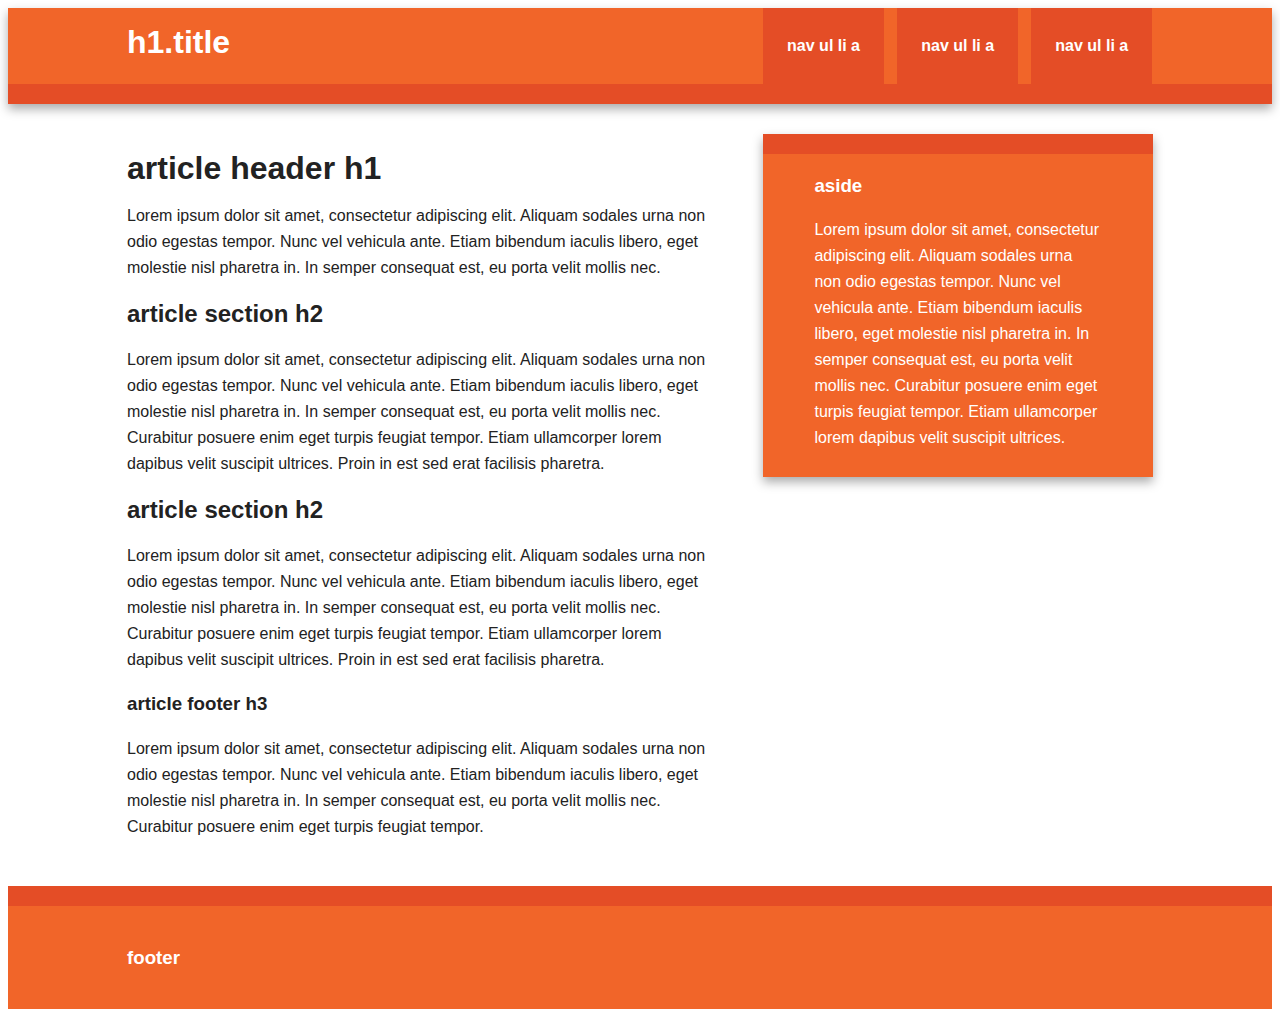
==== Template/index.html @ 744dcf79 "Add Boilerplate" ====
<!DOCTYPE html>
<html class="no-js">
    <head>
        <meta charset="utf-8">
        <meta http-equiv="X-UA-Compatible" content="IE=edge,chrome=1">
        <title>Fluid, yet another LESS Framework</title>
        <meta name="description" content="Fluid, yet another LESS Framework">
        <meta name="viewport" content="width=device-width">

        <link rel="stylesheet" href="../css/index.css">
        <link rel="stylesheet" href="assets/css/main.css">

        <script src="assets/js/vendor/modernizr-2.6.2-respond-1.1.0.min.js"></script>
    </head>
    <body>

        <div class="header-container">
            <header class="wrapper clearfix">
                <h1 class="title">h1.title</h1>
                <nav>
                    <ul>
                        <li><a href="#">nav ul li a</a></li>
                        <li><a href="#">nav ul li a</a></li>
                        <li><a href="#">nav ul li a</a></li>
                    </ul>
                </nav>
            </header>
        </div>

        <div class="main-container">
            <div class="main wrapper clearfix">

                <article>
                    <header>
                        <h1>article header h1</h1>
                        <p>Lorem ipsum dolor sit amet, consectetur adipiscing elit. Aliquam sodales urna non odio egestas tempor. Nunc vel vehicula ante. Etiam bibendum iaculis libero, eget molestie nisl pharetra in. In semper consequat est, eu porta velit mollis nec.</p>
                    </header>
                    <section>
                        <h2>article section h2</h2>
                        <p>Lorem ipsum dolor sit amet, consectetur adipiscing elit. Aliquam sodales urna non odio egestas tempor. Nunc vel vehicula ante. Etiam bibendum iaculis libero, eget molestie nisl pharetra in. In semper consequat est, eu porta velit mollis nec. Curabitur posuere enim eget turpis feugiat tempor. Etiam ullamcorper lorem dapibus velit suscipit ultrices. Proin in est sed erat facilisis pharetra.</p>
                    </section>
                    <section>
                        <h2>article section h2</h2>
                        <p>Lorem ipsum dolor sit amet, consectetur adipiscing elit. Aliquam sodales urna non odio egestas tempor. Nunc vel vehicula ante. Etiam bibendum iaculis libero, eget molestie nisl pharetra in. In semper consequat est, eu porta velit mollis nec. Curabitur posuere enim eget turpis feugiat tempor. Etiam ullamcorper lorem dapibus velit suscipit ultrices. Proin in est sed erat facilisis pharetra.</p>
                    </section>
                    <footer>
                        <h3>article footer h3</h3>
                        <p>Lorem ipsum dolor sit amet, consectetur adipiscing elit. Aliquam sodales urna non odio egestas tempor. Nunc vel vehicula ante. Etiam bibendum iaculis libero, eget molestie nisl pharetra in. In semper consequat est, eu porta velit mollis nec. Curabitur posuere enim eget turpis feugiat tempor.</p>
                    </footer>
                </article>

                <aside>
                    <h3>aside</h3>
                    <p>Lorem ipsum dolor sit amet, consectetur adipiscing elit. Aliquam sodales urna non odio egestas tempor. Nunc vel vehicula ante. Etiam bibendum iaculis libero, eget molestie nisl pharetra in. In semper consequat est, eu porta velit mollis nec. Curabitur posuere enim eget turpis feugiat tempor. Etiam ullamcorper lorem dapibus velit suscipit ultrices.</p>
                </aside>

            </div> <!-- #main -->
        </div> <!-- #main-container -->

        <div class="footer-container">
            <footer class="wrapper">
                <h3>footer</h3>
            </footer>
        </div>

        <script src="//ajax.googleapis.com/ajax/libs/jquery/1.9.1/jquery.min.js"></script>
        <script>window.jQuery || document.write('<script src="assets/js/vendor/jquery-1.9.1.min.js"><\/script>')</script>

        <script src="assets/js/main.js"></script>
    </body>
</html>
---- Template/assets/css/main.css ----
/* ==========================================================================
   HTML5 Boilerplate styles - h5bp.com (generated via initializr.com)
   ========================================================================== */

html,
button,
input,
select,
textarea {
    color: #222;
}

body {
    font-size: 1em;
    line-height: 1.4;
}

::-moz-selection {
    background: #b3d4fc;
    text-shadow: none;
}

::selection {
    background: #b3d4fc;
    text-shadow: none;
}

hr {
    display: block;
    height: 1px;
    border: 0;
    border-top: 1px solid #ccc;
    margin: 1em 0;
    padding: 0;
}

img {
    vertical-align: middle;
}

fieldset {
    border: 0;
    margin: 0;
    padding: 0;
}

textarea {
    resize: vertical;
}

.chromeframe {
    margin: 0.2em 0;
    background: #ccc;
    color: #000;
    padding: 0.2em 0;
}


/* ===== Initializr Styles ==================================================
   Author: Jonathan Verrecchia - verekia.com/initializr/responsive-template
   ========================================================================== */

body {
    font: 16px/26px Helvetica, Helvetica Neue, Arial;
}

.wrapper {
    width: 90%;
    margin: 0 5%;
}

/* ===================
    ALL: Orange Theme
   =================== */

.header-container {
    border-bottom: 20px solid #e44d26;
}

.footer-container,
.main aside {
    border-top: 20px solid #e44d26;
}

.header-container,
.footer-container,
.main aside {
    background: #f16529;
}

.title {
    color: white;
}

/* ==============
    MOBILE: Menu
   ============== */

nav ul {
    margin: 0;
    padding: 0;
}

nav a {
    display: block;
    margin-bottom: 10px;
    padding: 15px 0;

    text-align: center;
    text-decoration: none;
    font-weight: bold;

    color: white;
    background: #e44d26;
}

nav a:hover,
nav a:visited {
    color: white;
}

nav a:hover {
    text-decoration: underline;
}

/* ==============
    MOBILE: Main
   ============== */

.main {
    padding: 30px 0;
}

.main article h1 {
    font-size: 2em;
}

.main aside {
    color: white;
    padding: 0px 5% 10px;
}

.footer-container footer {
    color: white;
    padding: 20px 0;
}

/* ===============
    ALL: IE Fixes
   =============== */

.ie7 .title {
    padding-top: 20px;
}

/* ==========================================================================
   Author's custom styles
   ========================================================================== */















/* ==========================================================================
   Media Queries
   ========================================================================== */

@media only screen and (min-width: 480px) {

/* ====================
    INTERMEDIATE: Menu
   ==================== */

    nav a {
        float: left;
        width: 27%;
        margin: 0 1.7%;
        padding: 25px 2%;
        margin-bottom: 0;
    }

    nav li:first-child a {
        margin-left: 0;
    }

    nav li:last-child a {
        margin-right: 0;
    }

/* ========================
    INTERMEDIATE: IE Fixes
   ======================== */

    nav ul li {
        display: inline;
    }

    .oldie nav a {
        margin: 0 0.7%;
    }
}

@media only screen and (min-width: 768px) {

/* ====================
    WIDE: CSS3 Effects
   ==================== */

    .header-container,
    .main aside {
        -webkit-box-shadow: 0 5px 10px #aaa;
           -moz-box-shadow: 0 5px 10px #aaa;
                box-shadow: 0 5px 10px #aaa;
    }

/* ============
    WIDE: Menu
   ============ */

    .title {
        float: left;
    }

    nav {
        float: right;
        width: 38%;
    }

/* ============
    WIDE: Main
   ============ */

    .main article {
        float: left;
        width: 57%;
    }

    .main aside {
        float: right;
        width: 28%;
    }
}

@media only screen and (min-width: 1140px) {

/* ===============
    Maximal Width
   =============== */

    .wrapper {
        width: 1026px; /* 1140px - 10% for margins */
        margin: 0 auto;
    }
}

/* ==========================================================================
   Helper classes
   ========================================================================== */

.ir {
    background-color: transparent;
    border: 0;
    overflow: hidden;
    *text-indent: -9999px;
}

.ir:before {
    content: "";
    display: block;
    width: 0;
    height: 150%;
}

.hidden {
    display: none !important;
    visibility: hidden;
}

.visuallyhidden {
    border: 0;
    clip: rect(0 0 0 0);
    height: 1px;
    margin: -1px;
    overflow: hidden;
    padding: 0;
    position: absolute;
    width: 1px;
}

.visuallyhidden.focusable:active,
.visuallyhidden.focusable:focus {
    clip: auto;
    height: auto;
    margin: 0;
    overflow: visible;
    position: static;
    width: auto;
}

.invisible {
    visibility: hidden;
}

.clearfix:before,
.clearfix:after {
    content: " ";
    display: table;
}

.clearfix:after {
    clear: both;
}

.clearfix {
    *zoom: 1;
}

/* ==========================================================================
   Print styles
   ========================================================================== */

@media print {
    * {
        background: transparent !important;
        color: #000 !important; /* Black prints faster: h5bp.com/s */
        box-shadow: none !important;
        text-shadow: none !important;
    }

    a,
    a:visited {
        text-decoration: underline;
    }

    a[href]:after {
        content: " (" attr(href) ")";
    }

    abbr[title]:after {
        content: " (" attr(title) ")";
    }

    /*
     * Don't show links for images, or javascript/internal links
     */

    .ir a:after,
    a[href^="javascript:"]:after,
    a[href^="#"]:after {
        content: "";
    }

    pre,
    blockquote {
        border: 1px solid #999;
        page-break-inside: avoid;
    }

    thead {
        display: table-header-group; /* h5bp.com/t */
    }

    tr,
    img {
        page-break-inside: avoid;
    }

    img {
        max-width: 100% !important;
    }

    @page {
        margin: 0.5cm;
    }

    p,
    h2,
    h3 {
        orphans: 3;
        widows: 3;
    }

    h2,
    h3 {
        page-break-after: avoid;
    }
}
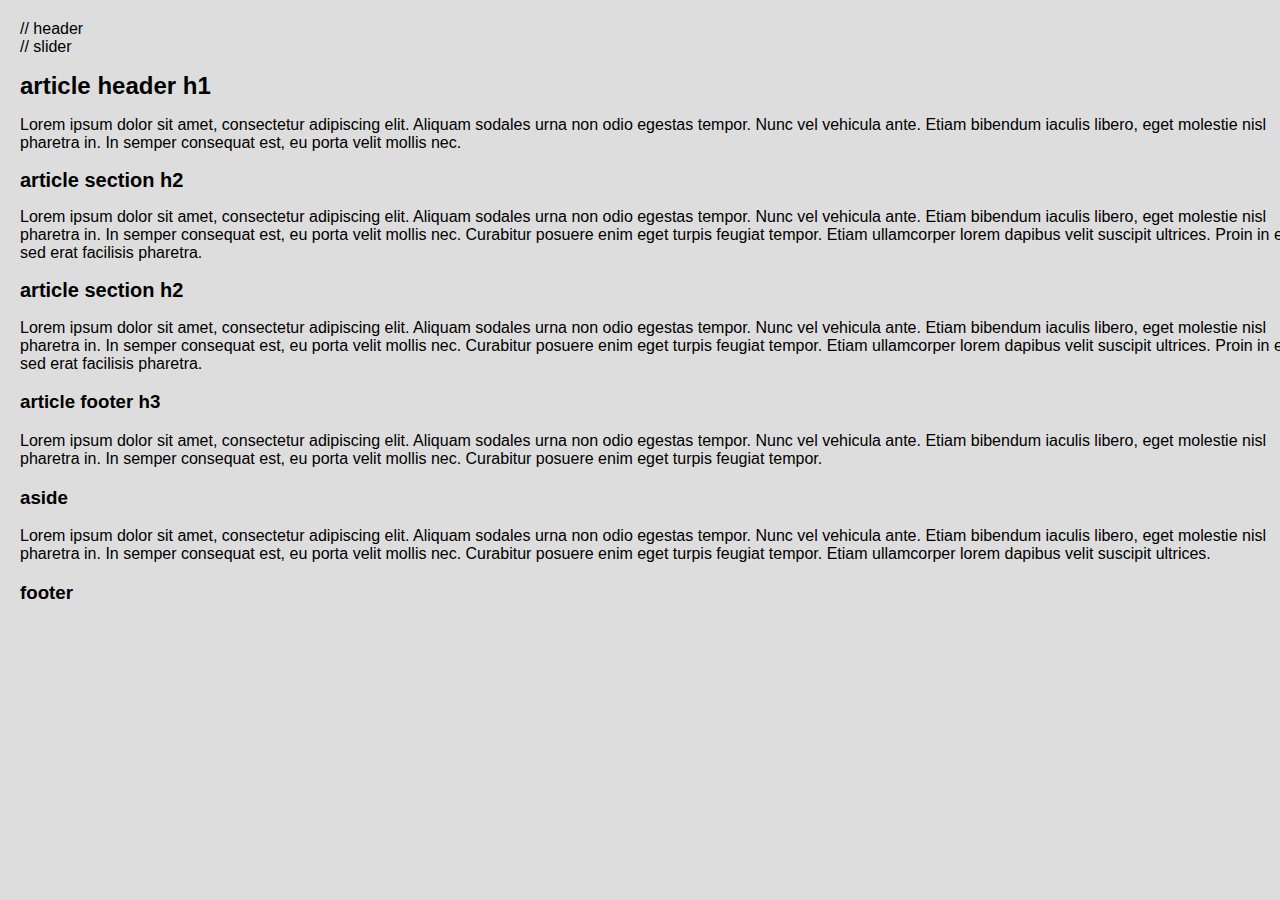
==== commit 349ba364: "Update Handlebars" ====
--- a/Template/index.html
+++ b/Template/index.html
@@ -7,24 +7,19 @@
         <meta name="description" content="Fluid, yet another LESS Framework">
         <meta name="viewport" content="width=device-width">
 
-        <link rel="stylesheet" href="../css/index.css">
+        <link rel="stylesheet" href="../index.css">
         <link rel="stylesheet" href="assets/css/main.css">
 
         <script src="assets/js/vendor/modernizr-2.6.2-respond-1.1.0.min.js"></script>
     </head>
     <body>
 
-        <div class="header-container">
-            <header class="wrapper clearfix">
-                <h1 class="title">h1.title</h1>
-                <nav>
-                    <ul>
-                        <li><a href="#">nav ul li a</a></li>
-                        <li><a href="#">nav ul li a</a></li>
-                        <li><a href="#">nav ul li a</a></li>
-                    </ul>
-                </nav>
-            </header>
+        <div class="wrapper" id="handle-header">
+            // header
+        </div>
+
+        <div class="wrapper" id="handle-slider">
+            // slider
         </div>
 
         <div class="main-container">
@@ -63,9 +58,8 @@
             </footer>
         </div>
 
-        <script src="//ajax.googleapis.com/ajax/libs/jquery/1.9.1/jquery.min.js"></script>
-        <script>window.jQuery || document.write('<script src="assets/js/vendor/jquery-1.9.1.min.js"><\/script>')</script>
-
+        <script src="assets/js/vendor/jquery-1.9.1.min.js"></script>
+        <script src="assets/js/vendor/handlebars.js"></script>
         <script src="assets/js/main.js"></script>
     </body>
 </html>
--- a/index.css
+++ b/index.css
@@ -0,0 +1,735 @@
+/* ---- reset ---- */
+body {
+  width: 100%;
+  *zoom: 1;
+}
+body:before,
+body:after {
+  content: "";
+  display: table;
+}
+body:after {
+  clear: both;
+}
+.ie6 body,
+.ie7 body {
+  zoom: 1;
+}
+body:before,
+body:after {
+  content: "";
+  display: table;
+}
+body:after {
+  clear: both;
+}
+/* normalize.css 2012-03-11T12:53 UTC - http://github.com/necolas/normalize.css */
+article,
+aside,
+details,
+figcaption,
+figure,
+footer,
+header,
+hgroup,
+nav,
+section,
+summary {
+  display: block;
+}
+audio,
+canvas,
+video {
+  display: inline-block;
+  *display: inline;
+  *zoom: 1;
+}
+audio:not([controls]) {
+  display: none;
+  height: 0;
+}
+[hidden] {
+  display: none;
+}
+html {
+  font-size: 100%;
+  -webkit-text-size-adjust: 100%;
+  -ms-text-size-adjust: 100%;
+}
+html,
+button,
+input,
+select,
+textarea {
+  font-family: sans-serif;
+}
+body {
+  margin: 0;
+}
+a:focus {
+  outline: thin dotted;
+}
+a:hover,
+a:active {
+  outline: 0;
+}
+h1 {
+  font-size: 2em;
+  margin: 0.67em 0;
+}
+h2 {
+  font-size: 1.5em;
+  margin: 0.83em 0;
+}
+h3 {
+  font-size: 1.17em;
+  margin: 1em 0;
+}
+h4 {
+  font-size: 1em;
+  margin: 1.33em 0;
+}
+h5 {
+  font-size: 0.83em;
+  margin: 1.67em 0;
+}
+h6 {
+  font-size: 0.75em;
+  margin: 2.33em 0;
+}
+abbr[title] {
+  border-bottom: 1px dotted;
+}
+b,
+strong {
+  font-weight: bold;
+}
+blockquote {
+  margin: 1em 40px;
+}
+dfn {
+  font-style: italic;
+}
+mark {
+  background: #ff0;
+  color: #000;
+}
+p,
+pre {
+  margin: 1em 0;
+}
+pre,
+code,
+kbd,
+samp {
+  font-family: monospace, serif;
+  _font-family: 'courier new', monospace;
+  font-size: 1em;
+}
+pre {
+  white-space: pre;
+  white-space: pre-wrap;
+  word-wrap: break-word;
+}
+q {
+  quotes: none;
+}
+q:before,
+q:after {
+  content: '';
+  content: none;
+}
+small {
+  font-size: 75%;
+}
+sub,
+sup {
+  font-size: 75%;
+  line-height: 0;
+  position: relative;
+  vertical-align: baseline;
+}
+sup {
+  top: -0.5em;
+}
+sub {
+  bottom: -0.25em;
+}
+dl,
+menu,
+ol,
+ul {
+  margin: 1em 0;
+}
+dd {
+  margin: 0 0 0 40px;
+}
+menu,
+ol,
+ul {
+  padding: 0 0 0 40px;
+}
+nav ul,
+nav ol {
+  list-style: none;
+  list-style-image: none;
+}
+img {
+  border: 0;
+  -ms-interpolation-mode: bicubic;
+}
+svg:not(:root) {
+  overflow: hidden;
+}
+figure {
+  margin: 0;
+}
+form {
+  margin: 0;
+}
+fieldset {
+  border: 1px solid #c0c0c0;
+  margin: 0 2px;
+  padding: 0.35em 0.625em 0.75em;
+}
+legend {
+  border: 0;
+  padding: 0;
+  white-space: normal;
+  *margin-left: -7px;
+}
+button,
+input,
+select,
+textarea {
+  font-size: 100%;
+  margin: 0;
+  vertical-align: baseline;
+  *vertical-align: middle;
+}
+button,
+input {
+  line-height: normal;
+}
+button,
+input[type="button"],
+input[type="reset"],
+input[type="submit"] {
+  cursor: pointer;
+  -webkit-appearance: button;
+  *overflow: visible;
+}
+button[disabled],
+input[disabled] {
+  cursor: default;
+}
+input[type="checkbox"],
+input[type="radio"] {
+  box-sizing: border-box;
+  padding: 0;
+  *height: 13px;
+  *width: 13px;
+}
+input[type="search"] {
+  -webkit-appearance: textfield;
+  -moz-box-sizing: content-box;
+  -webkit-box-sizing: content-box;
+  box-sizing: content-box;
+}
+input[type="search"]::-webkit-search-decoration,
+input[type="search"]::-webkit-search-cancel-button {
+  -webkit-appearance: none;
+}
+button::-moz-focus-inner,
+input::-moz-focus-inner {
+  border: 0;
+  padding: 0;
+}
+textarea {
+  overflow: auto;
+  vertical-align: top;
+}
+table {
+  border-collapse: collapse;
+  border-spacing: 0;
+}
+.row .col-16 {
+  display: inline;
+  float: left;
+  width: 1260px;
+  margin: 0 10px;
+}
+.row .push-16 {
+  margin-left: 1290px;
+}
+.row .pull-16 {
+  margin-right: 1290px;
+}
+.row .col-15 {
+  display: inline;
+  float: left;
+  width: 1180px;
+  margin: 0 10px;
+}
+.row .push-15 {
+  margin-left: 1210px;
+}
+.row .pull-15 {
+  margin-right: 1210px;
+}
+.row .col-14 {
+  display: inline;
+  float: left;
+  width: 1100px;
+  margin: 0 10px;
+}
+.row .push-14 {
+  margin-left: 1130px;
+}
+.row .pull-14 {
+  margin-right: 1130px;
+}
+.row .col-13 {
+  display: inline;
+  float: left;
+  width: 1020px;
+  margin: 0 10px;
+}
+.row .push-13 {
+  margin-left: 1050px;
+}
+.row .pull-13 {
+  margin-right: 1050px;
+}
+.row .col-12 {
+  display: inline;
+  float: left;
+  width: 940px;
+  margin: 0 10px;
+}
+.row .push-12 {
+  margin-left: 970px;
+}
+.row .pull-12 {
+  margin-right: 970px;
+}
+.row .col-11 {
+  display: inline;
+  float: left;
+  width: 860px;
+  margin: 0 10px;
+}
+.row .push-11 {
+  margin-left: 890px;
+}
+.row .pull-11 {
+  margin-right: 890px;
+}
+.row .col-10 {
+  display: inline;
+  float: left;
+  width: 780px;
+  margin: 0 10px;
+}
+.row .push-10 {
+  margin-left: 810px;
+}
+.row .pull-10 {
+  margin-right: 810px;
+}
+.row .col-9 {
+  display: inline;
+  float: left;
+  width: 700px;
+  margin: 0 10px;
+}
+.row .push-9 {
+  margin-left: 730px;
+}
+.row .pull-9 {
+  margin-right: 730px;
+}
+.row .col-8 {
+  display: inline;
+  float: left;
+  width: 620px;
+  margin: 0 10px;
+}
+.row .push-8 {
+  margin-left: 650px;
+}
+.row .pull-8 {
+  margin-right: 650px;
+}
+.row .col-7 {
+  display: inline;
+  float: left;
+  width: 540px;
+  margin: 0 10px;
+}
+.row .push-7 {
+  margin-left: 570px;
+}
+.row .pull-7 {
+  margin-right: 570px;
+}
+.row .col-6 {
+  display: inline;
+  float: left;
+  width: 460px;
+  margin: 0 10px;
+}
+.row .push-6 {
+  margin-left: 490px;
+}
+.row .pull-6 {
+  margin-right: 490px;
+}
+.row .col-5 {
+  display: inline;
+  float: left;
+  width: 380px;
+  margin: 0 10px;
+}
+.row .push-5 {
+  margin-left: 410px;
+}
+.row .pull-5 {
+  margin-right: 410px;
+}
+.row .col-4 {
+  display: inline;
+  float: left;
+  width: 300px;
+  margin: 0 10px;
+}
+.row .push-4 {
+  margin-left: 330px;
+}
+.row .pull-4 {
+  margin-right: 330px;
+}
+.row .col-3 {
+  display: inline;
+  float: left;
+  width: 220px;
+  margin: 0 10px;
+}
+.row .push-3 {
+  margin-left: 250px;
+}
+.row .pull-3 {
+  margin-right: 250px;
+}
+.row .col-2 {
+  display: inline;
+  float: left;
+  width: 140px;
+  margin: 0 10px;
+}
+.row .push-2 {
+  margin-left: 170px;
+}
+.row .pull-2 {
+  margin-right: 170px;
+}
+.row .col-1 {
+  display: inline;
+  float: left;
+  width: 60px;
+  margin: 0 10px;
+}
+.row .push-1 {
+  margin-left: 90px;
+}
+.row .pull-1 {
+  margin-right: 90px;
+}
+.row-fluid .col-16 {
+  display: inline;
+  float: left;
+  width: 98.4375%;
+  margin: 0 0.78125%;
+}
+.row-fluid .push-16 {
+  margin-left: 100.78125%;
+}
+.row-fluid .pull-16 {
+  margin-right: 100.78125%;
+}
+.row-fluid .col-15 {
+  display: inline;
+  float: left;
+  width: 92.1875%;
+  margin: 0 0.78125%;
+}
+.row-fluid .push-15 {
+  margin-left: 94.53125%;
+}
+.row-fluid .pull-15 {
+  margin-right: 94.53125%;
+}
+.row-fluid .col-14 {
+  display: inline;
+  float: left;
+  width: 85.9375%;
+  margin: 0 0.78125%;
+}
+.row-fluid .push-14 {
+  margin-left: 88.28125%;
+}
+.row-fluid .pull-14 {
+  margin-right: 88.28125%;
+}
+.row-fluid .col-13 {
+  display: inline;
+  float: left;
+  width: 79.6875%;
+  margin: 0 0.78125%;
+}
+.row-fluid .push-13 {
+  margin-left: 82.03125%;
+}
+.row-fluid .pull-13 {
+  margin-right: 82.03125%;
+}
+.row-fluid .col-12 {
+  display: inline;
+  float: left;
+  width: 73.4375%;
+  margin: 0 0.78125%;
+}
+.row-fluid .push-12 {
+  margin-left: 75.78125%;
+}
+.row-fluid .pull-12 {
+  margin-right: 75.78125%;
+}
+.row-fluid .col-11 {
+  display: inline;
+  float: left;
+  width: 67.1875%;
+  margin: 0 0.78125%;
+}
+.row-fluid .push-11 {
+  margin-left: 69.53125%;
+}
+.row-fluid .pull-11 {
+  margin-right: 69.53125%;
+}
+.row-fluid .col-10 {
+  display: inline;
+  float: left;
+  width: 60.9375%;
+  margin: 0 0.78125%;
+}
+.row-fluid .push-10 {
+  margin-left: 63.28125%;
+}
+.row-fluid .pull-10 {
+  margin-right: 63.28125%;
+}
+.row-fluid .col-9 {
+  display: inline;
+  float: left;
+  width: 54.6875%;
+  margin: 0 0.78125%;
+}
+.row-fluid .push-9 {
+  margin-left: 57.03125%;
+}
+.row-fluid .pull-9 {
+  margin-right: 57.03125%;
+}
+.row-fluid .col-8 {
+  display: inline;
+  float: left;
+  width: 48.4375%;
+  margin: 0 0.78125%;
+}
+.row-fluid .push-8 {
+  margin-left: 50.78125%;
+}
+.row-fluid .pull-8 {
+  margin-right: 50.78125%;
+}
+.row-fluid .col-7 {
+  display: inline;
+  float: left;
+  width: 42.1875%;
+  margin: 0 0.78125%;
+}
+.row-fluid .push-7 {
+  margin-left: 44.53125%;
+}
+.row-fluid .pull-7 {
+  margin-right: 44.53125%;
+}
+.row-fluid .col-6 {
+  display: inline;
+  float: left;
+  width: 35.9375%;
+  margin: 0 0.78125%;
+}
+.row-fluid .push-6 {
+  margin-left: 38.28125%;
+}
+.row-fluid .pull-6 {
+  margin-right: 38.28125%;
+}
+.row-fluid .col-5 {
+  display: inline;
+  float: left;
+  width: 29.6875%;
+  margin: 0 0.78125%;
+}
+.row-fluid .push-5 {
+  margin-left: 32.03125%;
+}
+.row-fluid .pull-5 {
+  margin-right: 32.03125%;
+}
+.row-fluid .col-4 {
+  display: inline;
+  float: left;
+  width: 23.4375%;
+  margin: 0 0.78125%;
+}
+.row-fluid .push-4 {
+  margin-left: 25.78125%;
+}
+.row-fluid .pull-4 {
+  margin-right: 25.78125%;
+}
+.row-fluid .col-3 {
+  display: inline;
+  float: left;
+  width: 17.1875%;
+  margin: 0 0.78125%;
+}
+.row-fluid .push-3 {
+  margin-left: 19.53125%;
+}
+.row-fluid .pull-3 {
+  margin-right: 19.53125%;
+}
+.row-fluid .col-2 {
+  display: inline;
+  float: left;
+  width: 10.9375%;
+  margin: 0 0.78125%;
+}
+.row-fluid .push-2 {
+  margin-left: 13.28125%;
+}
+.row-fluid .pull-2 {
+  margin-right: 13.28125%;
+}
+.row-fluid .col-1 {
+  display: inline;
+  float: left;
+  width: 4.6875%;
+  margin: 0 0.78125%;
+}
+.row-fluid .push-1 {
+  margin-left: 7.03125%;
+}
+.row-fluid .pull-1 {
+  margin-right: 7.03125%;
+}
+@-ms-viewport {
+  width: device-width;
+}
+.hidden {
+  display: none;
+  visibility: hidden;
+}
+.visible-phone {
+  display: none !important;
+}
+.visible-tablet {
+  display: none !important;
+}
+.hidden-desktop {
+  display: none !important;
+}
+.visible-desktop {
+  display: inherit !important;
+}
+@media (min-width: 768px) and (max-width: 979px) {
+  .hidden-desktop {
+    display: inherit !important;
+  }
+  .visible-desktop {
+    display: none !important ;
+  }
+  .visible-tablet {
+    display: inherit !important;
+  }
+  .hidden-tablet {
+    display: none !important;
+  }
+}
+@media (max-width: 767px) {
+  .hidden-desktop {
+    display: inherit !important;
+  }
+  .visible-desktop {
+    display: none !important;
+  }
+  .visible-phone {
+    display: inherit !important;
+  }
+  .hidden-phone {
+    display: none !important;
+  }
+}
+@media only screen and (min-width: 480px) {
+  
+}
+@media only screen and (min-width: 600px) {
+  
+}
+@media only screen and (min-width: 768px) {
+  
+}
+@media only screen and (min-width: 992px) {
+  
+}
+@media only screen and (min-width: 1382px) {
+  
+}
+@media only screen and (-webkit-min-device-pixel-ratio: 1.5), only screen and (min--moz-device-pixel-ratio: 1.5), only screen and (min-device-pixel-ratio: 1.5) {
+  
+}
+.visible-print {
+  display: none !important;
+}
+@media print {
+  .visible-print {
+    display: inherit !important;
+  }
+  .hidden-print {
+    display: none !important;
+  }
+}
+/* ---- setup ---- */
+html {
+  font-size: 16px;
+}
+body {
+  padding: 20px;
+  background: #DDD;
+  font-family: sans-serif;
+  min-width: 320px;
+}
+p,
+li {
+  font-size: 1em;
+}
+h1 {
+  font-size: 1.5em;
+}
+h2 {
+  font-size: 1.25em;
+}
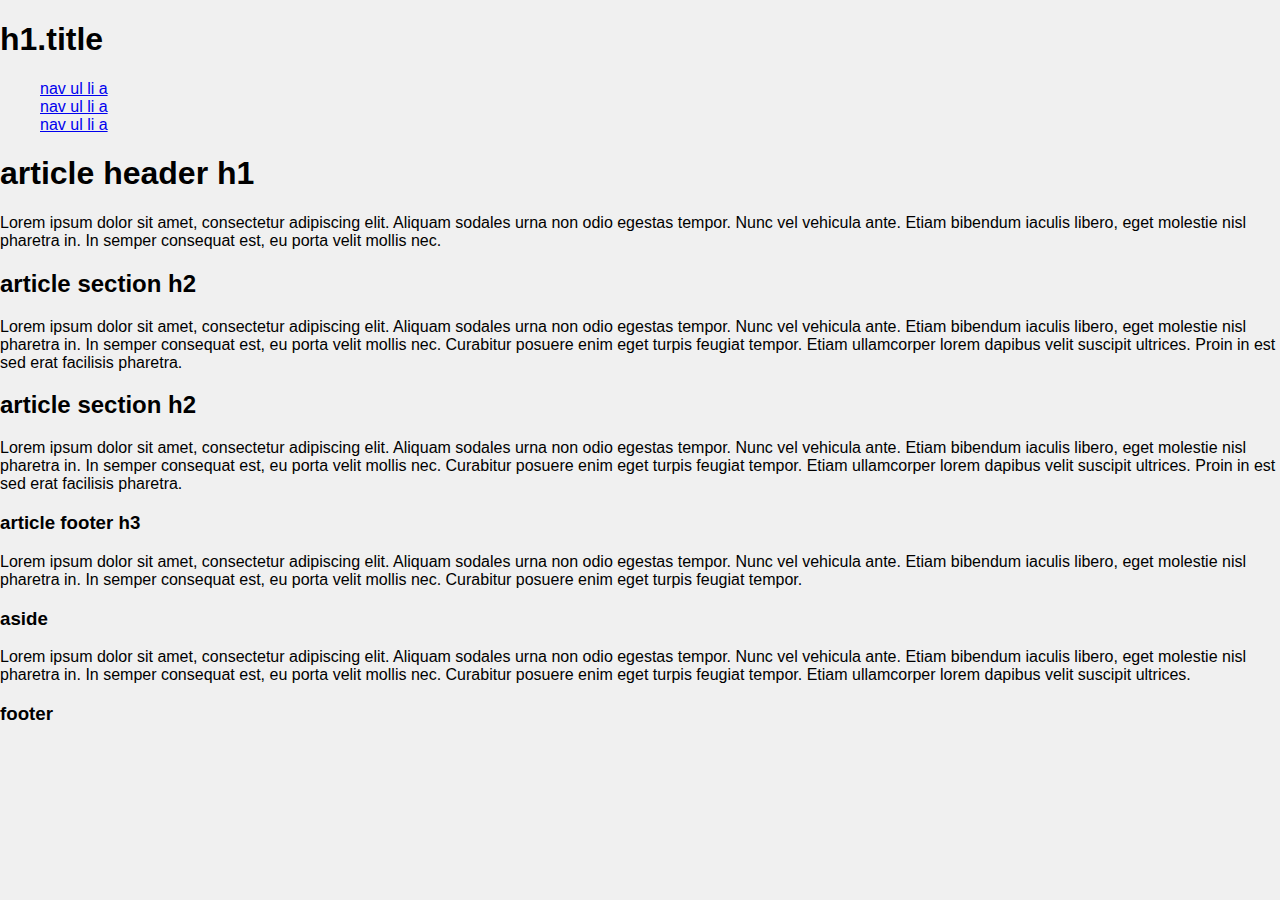
==== commit 4eac221f: "Remove Handlebars" ====
--- a/Template/index.html
+++ b/Template/index.html
@@ -10,20 +10,24 @@
         <link rel="stylesheet" href="../index.css">
         <link rel="stylesheet" href="assets/css/main.css">
 
-        <script src="assets/js/vendor/modernizr-2.6.2-respond-1.1.0.min.js"></script>
     </head>
     <body>
 
-        <div class="wrapper" id="handle-header">
-            // header
+        <div class="wrapper">
+            <header>
+                <h1>h1.title</h1>
+                <nav>
+                    <ul>
+                        <li><a href="#">nav ul li a</a></li>
+                        <li><a href="#">nav ul li a</a></li>
+                        <li><a href="#">nav ul li a</a></li>
+                    </ul>
+                </nav>
+            </header>
         </div>
 
-        <div class="wrapper" id="handle-slider">
-            // slider
-        </div>
-
-        <div class="main-container">
-            <div class="main wrapper clearfix">
+        <div class="wrapper">
+            <div class="main">
 
                 <article>
                     <header>
@@ -50,16 +54,15 @@
                 </aside>
 
             </div> <!-- #main -->
-        </div> <!-- #main-container -->
+        </div>
 
-        <div class="footer-container">
-            <footer class="wrapper">
+        <div class="wrapper">
+            <footer>
                 <h3>footer</h3>
             </footer>
         </div>
 
         <script src="assets/js/vendor/jquery-1.9.1.min.js"></script>
-        <script src="assets/js/vendor/handlebars.js"></script>
         <script src="assets/js/main.js"></script>
     </body>
 </html>
--- a/index.css
+++ b/index.css
@@ -1,28 +1,3 @@
-/* ---- reset ---- */
-body {
-  width: 100%;
-  *zoom: 1;
-}
-body:before,
-body:after {
-  content: "";
-  display: table;
-}
-body:after {
-  clear: both;
-}
-.ie6 body,
-.ie7 body {
-  zoom: 1;
-}
-body:before,
-body:after {
-  content: "";
-  display: table;
-}
-body:after {
-  clear: both;
-}
 /* normalize.css 2012-03-11T12:53 UTC - http://github.com/necolas/normalize.css */
 article,
 aside,
@@ -253,6 +228,11 @@
   border-collapse: collapse;
   border-spacing: 0;
 }
+.wrapper {
+  width: 1280px;
+  margin-right: auto;
+  margin-left: auto;
+}
 .row .col-16 {
   display: inline;
   float: left;
@@ -684,20 +664,25 @@
     display: none !important;
   }
 }
-@media only screen and (min-width: 480px) {
+@media only screen and (max-width: 320px) and (max-width: 479px) {
   
 }
-@media only screen and (min-width: 600px) {
+@media only screen and (min-width: 480px) and (max-width: 599px) {
   
 }
-@media only screen and (min-width: 768px) {
+@media only screen and (min-width: 600px) and (max-width: 767px) {
   
 }
-@media only screen and (min-width: 992px) {
+@media only screen and (min-width: 768px) and (max-width: 991px) {
   
 }
+@media only screen and (min-width: 992px) and (max-width: 1381px) {
+  
+}
 @media only screen and (min-width: 1382px) {
-  
+  .wrapper {
+    width: 1760px;
+  }
 }
 @media only screen and (-webkit-min-device-pixel-ratio: 1.5), only screen and (min--moz-device-pixel-ratio: 1.5), only screen and (min-device-pixel-ratio: 1.5) {
   
@@ -718,18 +703,5 @@
   font-size: 16px;
 }
 body {
-  padding: 20px;
-  background: #DDD;
-  font-family: sans-serif;
-  min-width: 320px;
-}
-p,
-li {
-  font-size: 1em;
-}
-h1 {
-  font-size: 1.5em;
-}
-h2 {
-  font-size: 1.25em;
-}
+  background: #f0f0f0;
+}
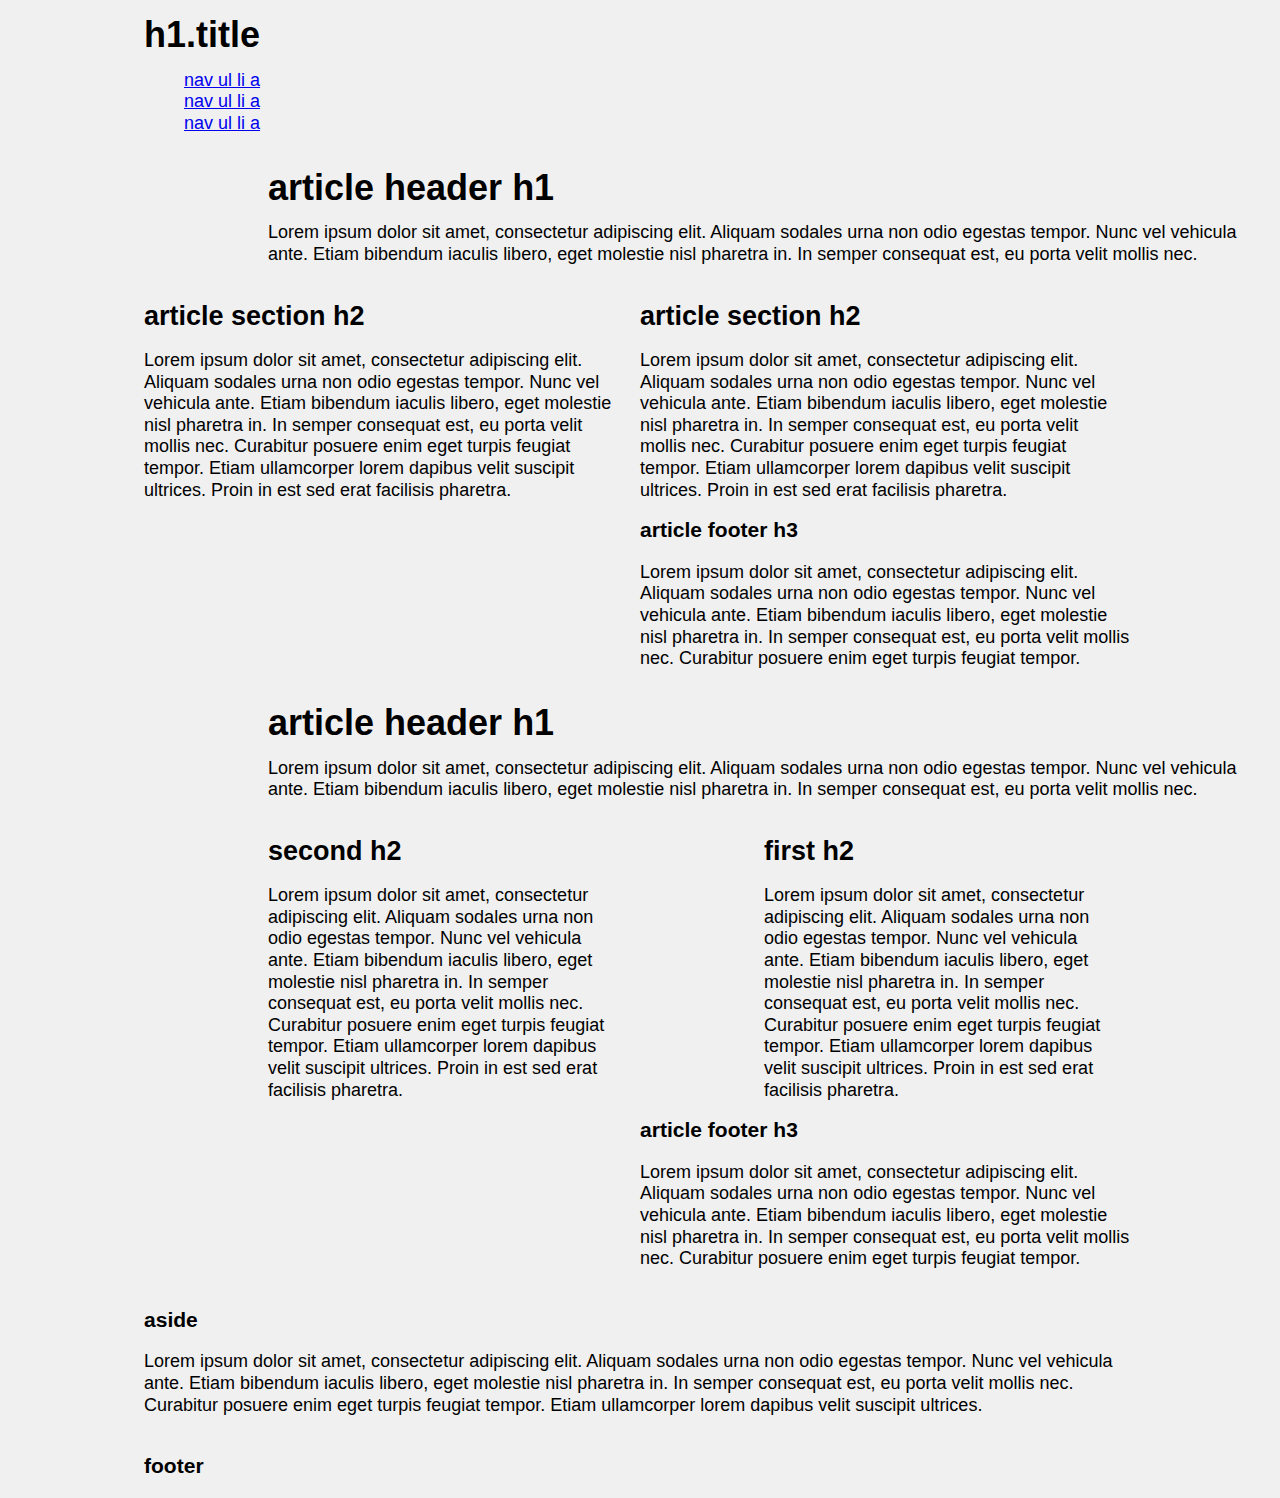
==== commit 2cec11cc: "Fix Responsive system" ====
--- a/Template/index.html
+++ b/Template/index.html
@@ -48,6 +48,25 @@
                     </footer>
                 </article>
 
+                <article id="invert">
+                    <header>
+                        <h1>article header h1</h1>
+                        <p>Lorem ipsum dolor sit amet, consectetur adipiscing elit. Aliquam sodales urna non odio egestas tempor. Nunc vel vehicula ante. Etiam bibendum iaculis libero, eget molestie nisl pharetra in. In semper consequat est, eu porta velit mollis nec.</p>
+                    </header>
+                    <section>
+                        <h2>first h2</h2>
+                        <p>Lorem ipsum dolor sit amet, consectetur adipiscing elit. Aliquam sodales urna non odio egestas tempor. Nunc vel vehicula ante. Etiam bibendum iaculis libero, eget molestie nisl pharetra in. In semper consequat est, eu porta velit mollis nec. Curabitur posuere enim eget turpis feugiat tempor. Etiam ullamcorper lorem dapibus velit suscipit ultrices. Proin in est sed erat facilisis pharetra.</p>
+                    </section>
+                    <section>
+                        <h2>second h2</h2>
+                        <p>Lorem ipsum dolor sit amet, consectetur adipiscing elit. Aliquam sodales urna non odio egestas tempor. Nunc vel vehicula ante. Etiam bibendum iaculis libero, eget molestie nisl pharetra in. In semper consequat est, eu porta velit mollis nec. Curabitur posuere enim eget turpis feugiat tempor. Etiam ullamcorper lorem dapibus velit suscipit ultrices. Proin in est sed erat facilisis pharetra.</p>
+                    </section>
+                    <footer>
+                        <h3>article footer h3</h3>
+                        <p>Lorem ipsum dolor sit amet, consectetur adipiscing elit. Aliquam sodales urna non odio egestas tempor. Nunc vel vehicula ante. Etiam bibendum iaculis libero, eget molestie nisl pharetra in. In semper consequat est, eu porta velit mollis nec. Curabitur posuere enim eget turpis feugiat tempor.</p>
+                    </footer>
+                </article>
+
                 <aside>
                     <h3>aside</h3>
                     <p>Lorem ipsum dolor sit amet, consectetur adipiscing elit. Aliquam sodales urna non odio egestas tempor. Nunc vel vehicula ante. Etiam bibendum iaculis libero, eget molestie nisl pharetra in. In semper consequat est, eu porta velit mollis nec. Curabitur posuere enim eget turpis feugiat tempor. Etiam ullamcorper lorem dapibus velit suscipit ultrices.</p>
--- a/index.css
+++ b/index.css
@@ -1,3 +1,7 @@
+@font-face {
+  font-family: 'Open Sans';
+  src: local('OpenSans'), url('//fonts.googleapis.com/css?family=Open+Sans:400,300,600,700') format('truetype');
+}
 /* normalize.css 2012-03-11T12:53 UTC - http://github.com/necolas/normalize.css */
 article,
 aside,
@@ -232,390 +236,27 @@
   width: 1280px;
   margin-right: auto;
   margin-left: auto;
-}
-.row .col-16 {
-  display: inline;
-  float: left;
-  width: 1260px;
-  margin: 0 10px;
-}
-.row .push-16 {
-  margin-left: 1290px;
-}
-.row .pull-16 {
-  margin-right: 1290px;
-}
-.row .col-15 {
-  display: inline;
-  float: left;
-  width: 1180px;
-  margin: 0 10px;
-}
-.row .push-15 {
-  margin-left: 1210px;
-}
-.row .pull-15 {
-  margin-right: 1210px;
-}
-.row .col-14 {
-  display: inline;
-  float: left;
-  width: 1100px;
-  margin: 0 10px;
-}
-.row .push-14 {
-  margin-left: 1130px;
-}
-.row .pull-14 {
-  margin-right: 1130px;
-}
-.row .col-13 {
-  display: inline;
-  float: left;
-  width: 1020px;
-  margin: 0 10px;
-}
-.row .push-13 {
-  margin-left: 1050px;
-}
-.row .pull-13 {
-  margin-right: 1050px;
-}
-.row .col-12 {
-  display: inline;
-  float: left;
-  width: 940px;
-  margin: 0 10px;
-}
-.row .push-12 {
-  margin-left: 970px;
-}
-.row .pull-12 {
-  margin-right: 970px;
-}
-.row .col-11 {
-  display: inline;
-  float: left;
-  width: 860px;
-  margin: 0 10px;
-}
-.row .push-11 {
-  margin-left: 890px;
-}
-.row .pull-11 {
-  margin-right: 890px;
-}
-.row .col-10 {
-  display: inline;
-  float: left;
-  width: 780px;
-  margin: 0 10px;
-}
-.row .push-10 {
-  margin-left: 810px;
-}
-.row .pull-10 {
-  margin-right: 810px;
-}
-.row .col-9 {
-  display: inline;
-  float: left;
-  width: 700px;
-  margin: 0 10px;
-}
-.row .push-9 {
-  margin-left: 730px;
-}
-.row .pull-9 {
-  margin-right: 730px;
-}
-.row .col-8 {
-  display: inline;
-  float: left;
-  width: 620px;
-  margin: 0 10px;
-}
-.row .push-8 {
-  margin-left: 650px;
-}
-.row .pull-8 {
-  margin-right: 650px;
-}
-.row .col-7 {
-  display: inline;
-  float: left;
-  width: 540px;
-  margin: 0 10px;
-}
-.row .push-7 {
-  margin-left: 570px;
-}
-.row .pull-7 {
-  margin-right: 570px;
-}
-.row .col-6 {
-  display: inline;
-  float: left;
-  width: 460px;
-  margin: 0 10px;
-}
-.row .push-6 {
-  margin-left: 490px;
-}
-.row .pull-6 {
-  margin-right: 490px;
-}
-.row .col-5 {
-  display: inline;
-  float: left;
-  width: 380px;
-  margin: 0 10px;
-}
-.row .push-5 {
-  margin-left: 410px;
-}
-.row .pull-5 {
-  margin-right: 410px;
-}
-.row .col-4 {
-  display: inline;
-  float: left;
-  width: 300px;
-  margin: 0 10px;
-}
-.row .push-4 {
-  margin-left: 330px;
-}
-.row .pull-4 {
-  margin-right: 330px;
-}
-.row .col-3 {
-  display: inline;
-  float: left;
-  width: 220px;
-  margin: 0 10px;
-}
-.row .push-3 {
-  margin-left: 250px;
-}
-.row .pull-3 {
-  margin-right: 250px;
-}
-.row .col-2 {
-  display: inline;
-  float: left;
-  width: 140px;
-  margin: 0 10px;
-}
-.row .push-2 {
-  margin-left: 170px;
-}
-.row .pull-2 {
-  margin-right: 170px;
-}
-.row .col-1 {
-  display: inline;
-  float: left;
-  width: 60px;
-  margin: 0 10px;
-}
-.row .push-1 {
-  margin-left: 90px;
-}
-.row .pull-1 {
-  margin-right: 90px;
-}
-.row-fluid .col-16 {
-  display: inline;
-  float: left;
-  width: 98.4375%;
-  margin: 0 0.78125%;
-}
-.row-fluid .push-16 {
-  margin-left: 100.78125%;
-}
-.row-fluid .pull-16 {
-  margin-right: 100.78125%;
-}
-.row-fluid .col-15 {
-  display: inline;
-  float: left;
-  width: 92.1875%;
-  margin: 0 0.78125%;
-}
-.row-fluid .push-15 {
-  margin-left: 94.53125%;
-}
-.row-fluid .pull-15 {
-  margin-right: 94.53125%;
-}
-.row-fluid .col-14 {
-  display: inline;
-  float: left;
-  width: 85.9375%;
-  margin: 0 0.78125%;
-}
-.row-fluid .push-14 {
-  margin-left: 88.28125%;
-}
-.row-fluid .pull-14 {
-  margin-right: 88.28125%;
-}
-.row-fluid .col-13 {
-  display: inline;
-  float: left;
-  width: 79.6875%;
-  margin: 0 0.78125%;
-}
-.row-fluid .push-13 {
-  margin-left: 82.03125%;
-}
-.row-fluid .pull-13 {
-  margin-right: 82.03125%;
-}
-.row-fluid .col-12 {
-  display: inline;
-  float: left;
-  width: 73.4375%;
-  margin: 0 0.78125%;
-}
-.row-fluid .push-12 {
-  margin-left: 75.78125%;
-}
-.row-fluid .pull-12 {
-  margin-right: 75.78125%;
-}
-.row-fluid .col-11 {
-  display: inline;
-  float: left;
-  width: 67.1875%;
-  margin: 0 0.78125%;
-}
-.row-fluid .push-11 {
-  margin-left: 69.53125%;
-}
-.row-fluid .pull-11 {
-  margin-right: 69.53125%;
-}
-.row-fluid .col-10 {
-  display: inline;
-  float: left;
-  width: 60.9375%;
-  margin: 0 0.78125%;
-}
-.row-fluid .push-10 {
-  margin-left: 63.28125%;
-}
-.row-fluid .pull-10 {
-  margin-right: 63.28125%;
-}
-.row-fluid .col-9 {
-  display: inline;
-  float: left;
-  width: 54.6875%;
-  margin: 0 0.78125%;
-}
-.row-fluid .push-9 {
-  margin-left: 57.03125%;
-}
-.row-fluid .pull-9 {
-  margin-right: 57.03125%;
-}
-.row-fluid .col-8 {
-  display: inline;
-  float: left;
-  width: 48.4375%;
-  margin: 0 0.78125%;
-}
-.row-fluid .push-8 {
-  margin-left: 50.78125%;
-}
-.row-fluid .pull-8 {
-  margin-right: 50.78125%;
-}
-.row-fluid .col-7 {
-  display: inline;
-  float: left;
-  width: 42.1875%;
-  margin: 0 0.78125%;
-}
-.row-fluid .push-7 {
-  margin-left: 44.53125%;
-}
-.row-fluid .pull-7 {
-  margin-right: 44.53125%;
-}
-.row-fluid .col-6 {
-  display: inline;
-  float: left;
-  width: 35.9375%;
-  margin: 0 0.78125%;
-}
-.row-fluid .push-6 {
-  margin-left: 38.28125%;
-}
-.row-fluid .pull-6 {
-  margin-right: 38.28125%;
-}
-.row-fluid .col-5 {
-  display: inline;
-  float: left;
-  width: 29.6875%;
-  margin: 0 0.78125%;
-}
-.row-fluid .push-5 {
-  margin-left: 32.03125%;
-}
-.row-fluid .pull-5 {
-  margin-right: 32.03125%;
-}
-.row-fluid .col-4 {
-  display: inline;
-  float: left;
-  width: 23.4375%;
-  margin: 0 0.78125%;
-}
-.row-fluid .push-4 {
-  margin-left: 25.78125%;
-}
-.row-fluid .pull-4 {
-  margin-right: 25.78125%;
-}
-.row-fluid .col-3 {
-  display: inline;
-  float: left;
-  width: 17.1875%;
-  margin: 0 0.78125%;
-}
-.row-fluid .push-3 {
-  margin-left: 19.53125%;
-}
-.row-fluid .pull-3 {
-  margin-right: 19.53125%;
-}
-.row-fluid .col-2 {
-  display: inline;
-  float: left;
-  width: 10.9375%;
-  margin: 0 0.78125%;
-}
-.row-fluid .push-2 {
-  margin-left: 13.28125%;
-}
-.row-fluid .pull-2 {
-  margin-right: 13.28125%;
-}
-.row-fluid .col-1 {
-  display: inline;
-  float: left;
-  width: 4.6875%;
-  margin: 0 0.78125%;
-}
-.row-fluid .push-1 {
-  margin-left: 7.03125%;
-}
-.row-fluid .pull-1 {
-  margin-right: 7.03125%;
+  *zoom: 1;
+}
+.wrapper:before,
+.wrapper:after {
+  content: "";
+  display: table;
+}
+.wrapper:after {
+  clear: both;
+}
+.ie6 .wrapper,
+.ie7 .wrapper {
+  zoom: 1;
+}
+.wrapper:before,
+.wrapper:after {
+  content: "";
+  display: table;
+}
+.wrapper:after {
+  clear: both;
 }
 @-ms-viewport {
   width: device-width;
@@ -664,24 +305,221 @@
     display: none !important;
   }
 }
-@media only screen and (max-width: 320px) and (max-width: 479px) {
-  
+@media only screen and (max-width: 320px) {
+  .wrapper {
+    width: 320px;
+  }
+}
+@media only screen and (min-width: 320px) and (max-width: 479px) {
+  .wrapper {
+    width: 320px;
+  }
 }
 @media only screen and (min-width: 480px) and (max-width: 599px) {
-  
+  .wrapper {
+    width: 480px;
+  }
 }
 @media only screen and (min-width: 600px) and (max-width: 767px) {
-  
+  .wrapper {
+    width: 600px;
+  }
 }
 @media only screen and (min-width: 768px) and (max-width: 991px) {
-  
+  .wrapper {
+    width: 768px;
+  }
 }
 @media only screen and (min-width: 992px) and (max-width: 1381px) {
-  
-}
-@media only screen and (min-width: 1382px) {
-  .wrapper {
-    width: 1760px;
+  .wrapper {
+    width: 992px;
+  }
+  .main {
+    display: inline;
+    float: left;
+    width: 972px;
+    margin-right: 20px;
+  }
+  .main header {
+    margin-left: 124px;
+  }
+  .main article {
+    top: 42px;
+    display: block;
+    width: 992px;
+    *zoom: 1;
+  }
+  .main article:before,
+  .main article:after {
+    content: "";
+    display: table;
+  }
+  .main article:after {
+    clear: both;
+  }
+  .ie6 .main article,
+  .ie7 .main article {
+    zoom: 1;
+  }
+  .main article:before,
+  .main article:after {
+    content: "";
+    display: table;
+  }
+  .main article:after {
+    clear: both;
+  }
+  .main article header {
+    top: 42px;
+    display: block;
+    width: 992px;
+    *zoom: 1;
+  }
+  .main article header:before,
+  .main article header:after {
+    content: "";
+    display: table;
+  }
+  .main article header:after {
+    clear: both;
+  }
+  .ie6 .main article header,
+  .ie7 .main article header {
+    zoom: 1;
+  }
+  .main article header:before,
+  .main article header:after {
+    content: "";
+    display: table;
+  }
+  .main article header:after {
+    clear: both;
+  }
+  .main article section {
+    display: inline;
+    float: left;
+    width: 476px;
+    margin-right: 20px;
+  }
+  .main article footer {
+    top: 42px;
+    display: block;
+    width: 496px;
+    *zoom: 1;
+    margin-left: 496px;
+  }
+  .main article footer:before,
+  .main article footer:after {
+    content: "";
+    display: table;
+  }
+  .main article footer:after {
+    clear: both;
+  }
+  .ie6 .main article footer,
+  .ie7 .main article footer {
+    zoom: 1;
+  }
+  .main article footer:before,
+  .main article footer:after {
+    content: "";
+    display: table;
+  }
+  .main article footer:after {
+    clear: both;
+  }
+  .main article#invert section {
+    display: inline;
+    float: right;
+    width: 352px;
+    margin-right: 20px;
+    margin-left: 124px;
+  }
+}
+@media only screen and (min-width: 1382px) and (max-width: 1600px) {
+  .wrapper {
+    width: 1382px;
+  }
+  .main {
+    display: inline;
+    float: left;
+    width: 1362px;
+    margin-right: 20px;
+  }
+  .main article {
+    top: 66.375px;
+    display: block;
+    width: 1382px;
+    *zoom: 1;
+  }
+  .main article:before,
+  .main article:after {
+    content: "";
+    display: table;
+  }
+  .main article:after {
+    clear: both;
+  }
+  .ie6 .main article,
+  .ie7 .main article {
+    zoom: 1;
+  }
+  .main article:before,
+  .main article:after {
+    content: "";
+    display: table;
+  }
+  .main article:after {
+    clear: both;
+  }
+  .main article section {
+    display: inline;
+    float: left;
+    width: 671px;
+    margin-right: 20px;
+  }
+}
+@media only screen and (min-width: 1600px) {
+  .wrapper {
+    width: 1600px;
+  }
+  .main {
+    display: inline;
+    float: left;
+    width: 1580px;
+    margin-right: 20px;
+  }
+  .main article {
+    top: 80px;
+    display: block;
+    width: 1600px;
+    *zoom: 1;
+  }
+  .main article:before,
+  .main article:after {
+    content: "";
+    display: table;
+  }
+  .main article:after {
+    clear: both;
+  }
+  .ie6 .main article,
+  .ie7 .main article {
+    zoom: 1;
+  }
+  .main article:before,
+  .main article:after {
+    content: "";
+    display: table;
+  }
+  .main article:after {
+    clear: both;
+  }
+  .main article section {
+    display: inline;
+    float: left;
+    width: 780px;
+    margin-right: 20px;
   }
 }
 @media only screen and (-webkit-min-device-pixel-ratio: 1.5), only screen and (min--moz-device-pixel-ratio: 1.5), only screen and (min-device-pixel-ratio: 1.5) {
@@ -699,9 +537,13 @@
   }
 }
 /* ---- setup ---- */
-html {
-  font-size: 16px;
-}
 body {
   background: #f0f0f0;
-}
+  font-family: 'Open Sans', sans-serif;
+  font-size: 20px;
+  /* old */
+
+  font-size: 2vm;
+  font-size: 2vmin;
+  line-height: 2.4vh;
+}
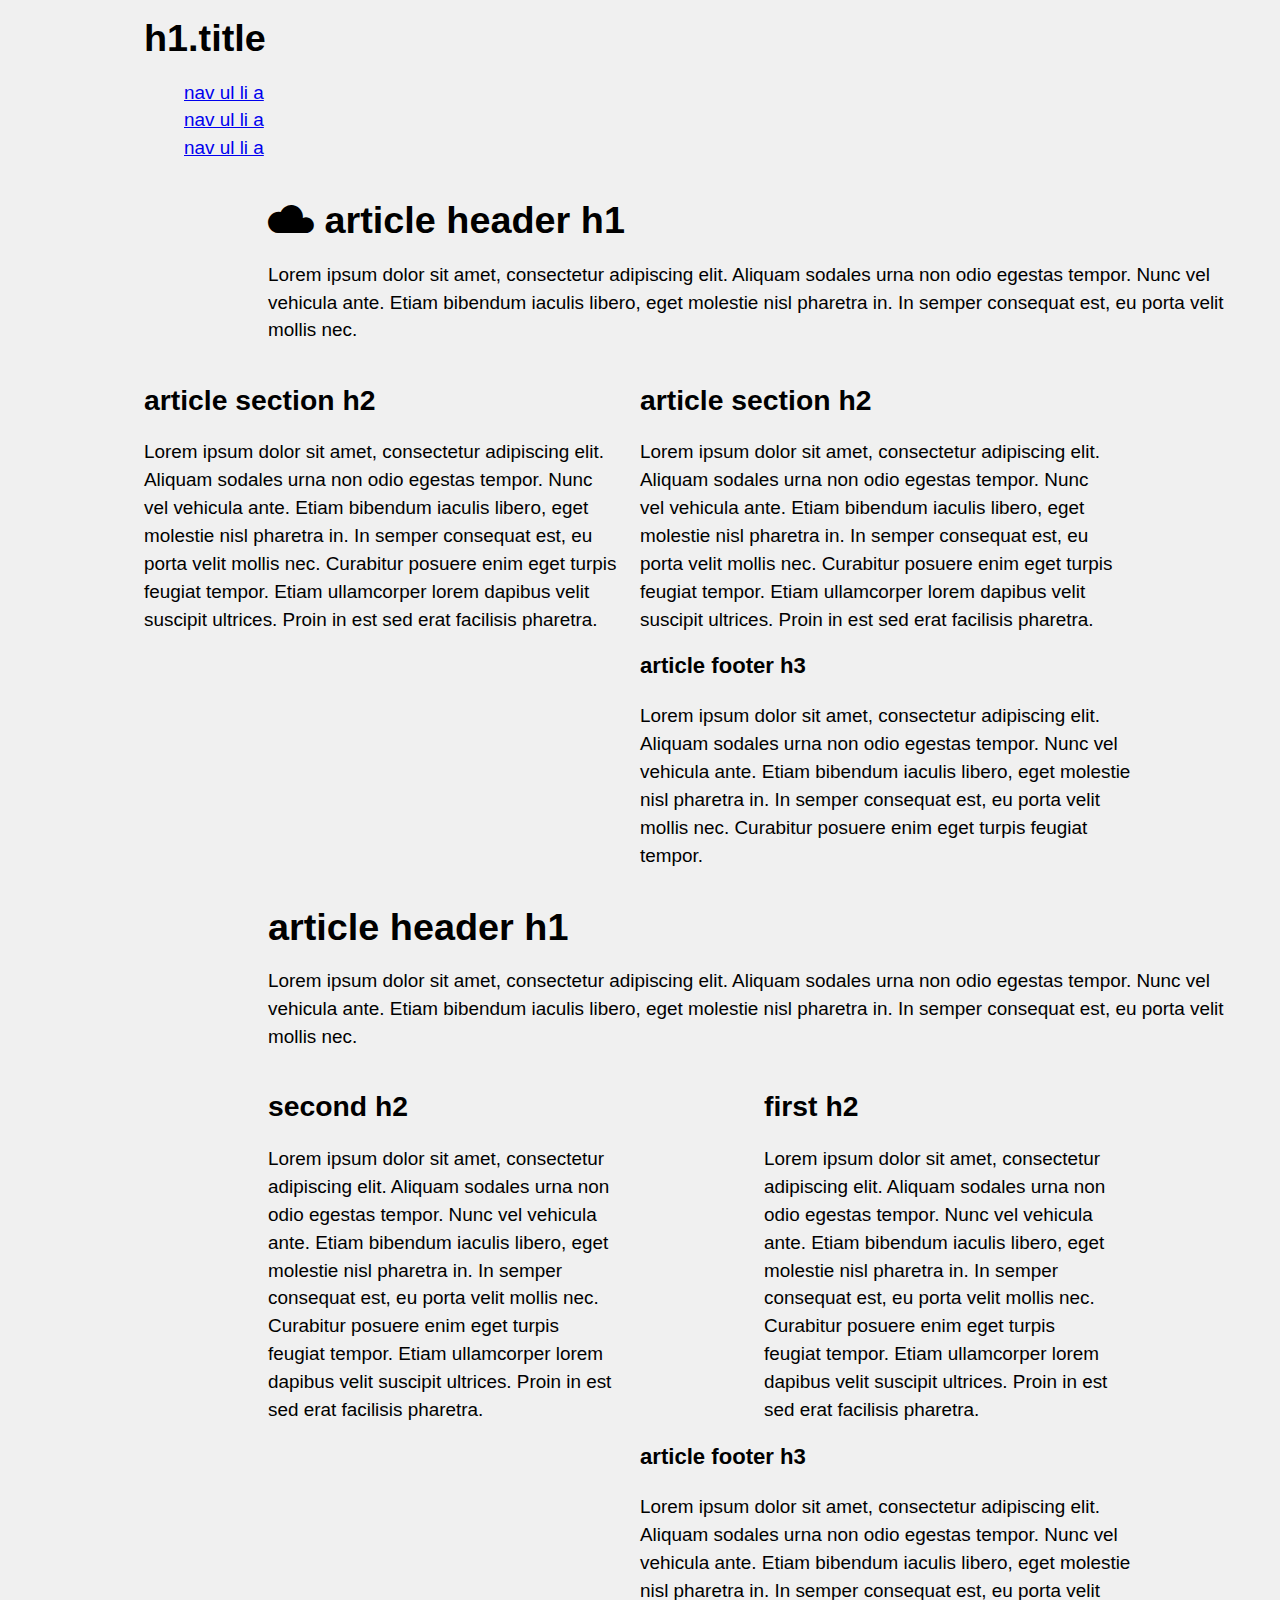
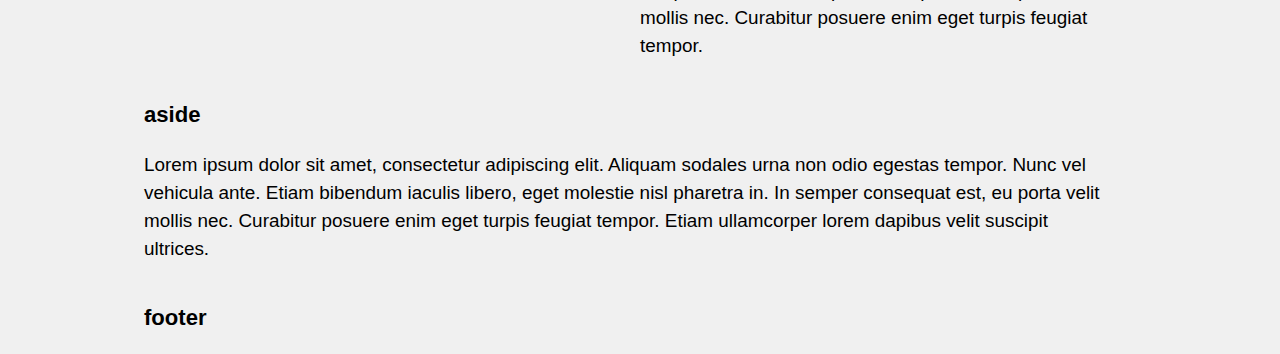
==== commit e474a5f0: "Add Icon" ====
--- a/Template/index.html
+++ b/Template/index.html
@@ -31,7 +31,7 @@
 
                 <article>
                     <header>
-                        <h1>article header h1</h1>
+                        <h1><i class="icon-cloud" aria-hidden="true"></i> article header h1</h1>
                         <p>Lorem ipsum dolor sit amet, consectetur adipiscing elit. Aliquam sodales urna non odio egestas tempor. Nunc vel vehicula ante. Etiam bibendum iaculis libero, eget molestie nisl pharetra in. In semper consequat est, eu porta velit mollis nec.</p>
                     </header>
                     <section>
--- a/index.css
+++ b/index.css
@@ -1,6 +1,478 @@
 @font-face {
   font-family: 'Open Sans';
-  src: local('OpenSans'), url('//fonts.googleapis.com/css?family=Open+Sans:400,300,600,700') format('truetype');
+  src: local('OpenSans'), url('http://fonts.googleapis.com/css?family=Open+Sans:400,300,600,700') format('truetype');
+}
+/*  MFG Labs iconset 1.0
+    
+    -------------------------------------------------------
+    
+    License
+    -------------------------------------------------------
+    • The MFG Labs iconset font is licensed under the SIL Open Font License - http://scripts.sil.org/OFL
+    • MFG Labs inconset CSS files are licensed under the MIT License -
+      http://opensource.org/licenses/mit-license.html
+    • The MFG Labs iconset pictograms are licensed under the CC BY 3.0 License - http://creativecommons.org/licenses/by/3.0/
+    • Attribution is no longer required in Font Awesome 3.0, but much appreciated:
+      MFG Labs inconset by MFG Labs
+
+    Contact
+    -------------------------------------------------------
+    Email: martin.charpentier@mfglabs.com
+    Twitter: http://twitter.com/mfg_labs
+    
+
+    */
+@font-face {
+  font-family: 'mfg_labs_iconsetregular';
+  src: url('font/mfglabsiconset-webfont.eot');
+  src: url('font/mfglabsiconset-webfont.eot?#iefix') format('embedded-opentype'), url('font/mfglabsiconset-webfont.woff') format('woff'), url('font/mfglabsiconset-webfont.ttf') format('truetype'), url('font/mfglabsiconset-webfont.svg#mfg_labs_iconsetregular') format('svg');
+  font-weight: normal;
+  font-style: normal;
+}
+i,
+.icon {
+  font-family: 'mfg_labs_iconsetregular';
+  font-style: normal;
+  speak: none;
+  font-weight: normal;
+  font-size: 1em;
+  -webkit-font-smoothing: antialiased;
+}
+.icon2x {
+  font-size: 2em;
+}
+.icon3x {
+  font-size: 3em;
+}
+/*  MFG Labs iconset uses the Unicode Private Use Area (PUA) to ensure screen
+    readers do not read off random characters that represent icons.
+    We also use semantic unicode when they are available for the icon we provide. */
+.icon-cloud:before {
+  content: "\2601";
+}
+.icon-at:before {
+  content: "\0040";
+}
+.icon-plus:before {
+  content: "\002B";
+}
+.icon-arrow_up:before {
+  content: "\2191";
+}
+.icon-arrow_down:before {
+  content: "\2193";
+}
+.icon-arrow_right:before {
+  content: "\2192";
+}
+.icon-arrow_left:before {
+  content: "\2190";
+}
+.icon-chevron_down:before {
+  content: "\f004";
+}
+.icon-chevron_up:before {
+  content: "\f005";
+}
+.icon-chevron_right:before {
+  content: "\f006";
+}
+.icon-chevron_left:before {
+  content: "\f007";
+}
+.icon-reorder:before {
+  content: "\f008";
+}
+.icon-list:before {
+  content: "\f009";
+}
+.icon-reorder_square:before {
+  content: "\f00a";
+}
+.icon-reorder_square_line:before {
+  content: "\f00b";
+}
+.icon-coverflow:before {
+  content: "\f00c";
+}
+.icon-coverflow_line:before {
+  content: "\f00d";
+}
+.icon-pause:before {
+  content: "\f00e";
+}
+.icon-play:before {
+  content: "\f00f";
+}
+.icon-step_forward:before {
+  content: "\f010";
+}
+.icon-step_backward:before {
+  content: "\f011";
+}
+.icon-fast_forward:before {
+  content: "\f012";
+}
+.icon-fast_backward:before {
+  content: "\f013";
+}
+.icon-cloud_upload:before {
+  content: "\f014";
+}
+.icon-cloud_download:before {
+  content: "\f015";
+}
+.icon-data_science:before {
+  content: "\f016";
+}
+.icon-data_science_black:before {
+  content: "\f017";
+}
+.icon-globe:before {
+  content: "\f018";
+}
+.icon-globe_black:before {
+  content: "\f019";
+}
+.icon-math_ico:before {
+  content: "\f01a";
+}
+.icon-math:before {
+  content: "\f01b";
+}
+.icon-math_black:before {
+  content: "\f01c";
+}
+.icon-paperplane_ico:before {
+  content: "\f01d";
+}
+.icon-paperplane:before {
+  content: "\f01e";
+}
+.icon-paperplane_black:before {
+  content: "\f01f";
+}
+/* \f020 doesn't work in Safari. all shifted one down */
+.icon-color_balance:before {
+  content: "\f020";
+}
+.icon-star:before {
+  content: "\2605";
+}
+.icon-star_half:before {
+  content: "\f022";
+}
+.icon-star_empty:before {
+  content: "\2606";
+}
+.icon-star_half_empty:before {
+  content: "\f024";
+}
+.icon-reload:before {
+  content: "\f025";
+}
+.icon-heart:before {
+  content: "\2665";
+}
+.icon-heart_broken:before {
+  content: "\f028";
+}
+.icon-hashtag:before {
+  content: "\f029";
+}
+.icon-reply:before {
+  content: "\f02a";
+}
+.icon-retweet:before {
+  content: "\f02b";
+}
+.icon-signin:before {
+  content: "\f02c";
+}
+.icon-signout:before {
+  content: "\f02d";
+}
+.icon-download:before {
+  content: "\f02e";
+}
+.icon-upload:before {
+  content: "\f02f";
+}
+.icon-placepin:before {
+  content: "\f031";
+}
+.icon-display_screen:before {
+  content: "\f032";
+}
+.icon-tablet:before {
+  content: "\f033";
+}
+.icon-smartphone:before {
+  content: "\f034";
+}
+.icon-connected_object:before {
+  content: "\f035";
+}
+.icon-lock:before {
+  content: "\F512";
+}
+.icon-unlock:before {
+  content: "\F513";
+}
+.icon-camera:before {
+  content: "\F4F7";
+}
+.icon-isight:before {
+  content: "\f039";
+}
+.icon-video_camera:before {
+  content: "\f03a";
+}
+.icon-random:before {
+  content: "\f03b";
+}
+.icon-message:before {
+  content: "\F4AC";
+}
+.icon-discussion:before {
+  content: "\f03d";
+}
+.icon-calendar:before {
+  content: "\F4C5";
+}
+.icon-ringbell:before {
+  content: "\f03f";
+}
+.icon-movie:before {
+  content: "\f040";
+}
+.icon-mail:before {
+  content: "\2709";
+}
+.icon-pen:before {
+  content: "\270F";
+}
+.icon-settings:before {
+  content: "\9881";
+}
+.icon-measure:before {
+  content: "\f044";
+}
+.icon-vector:before {
+  content: "\f045";
+}
+.icon-vector_pen:before {
+  content: "\2712";
+}
+.icon-mute_on:before {
+  content: "\f047";
+}
+.icon-mute_off:before {
+  content: "\f048";
+}
+.icon-home:before {
+  content: "\2302";
+}
+.icon-sheet:before {
+  content: "\f04a";
+}
+.icon-arrow_big_right:before {
+  content: "\21C9";
+}
+.icon-arrow_big_left:before {
+  content: "\21C7";
+}
+.icon-arrow_big_down:before {
+  content: "\21CA";
+}
+.icon-arrow_big_up:before {
+  content: "\21C8";
+}
+.icon-dribbble_circle:before {
+  content: "\f04f";
+}
+.icon-dribbble:before {
+  content: "\f050";
+}
+.icon-facebook_circle:before {
+  content: "\f051";
+}
+.icon-facebook:before {
+  content: "\f052";
+}
+.icon-git_circle_alt:before {
+  content: "\f053";
+}
+.icon-git_circle:before {
+  content: "\f054";
+}
+.icon-git:before {
+  content: "\f055";
+}
+.icon-github-circled-alt2:before {
+  content: '\f056';
+}
+.icon-twitter_circle:before {
+  content: "\f057";
+}
+.icon-twitter:before {
+  content: "\f058";
+}
+.icon-google_plus_circle:before {
+  content: "\f059";
+}
+.icon-google_plus:before {
+  content: "\f05a";
+}
+.icon-linked_in_circle:before {
+  content: "\f05b";
+}
+.icon-linked_in:before {
+  content: "\f05c";
+}
+.icon-instagram:before {
+  content: "\f05d";
+}
+.icon-instagram_circle:before {
+  content: "\f05e";
+}
+.icon-mfg_icon:before {
+  content: "\f05f";
+}
+.icon-mfg_icon_circle:before {
+  content: "\f060";
+}
+.icon-user:before {
+  content: "\f061";
+}
+.icon-user_male:before {
+  content: "\f062";
+}
+.icon-user_female:before {
+  content: "\f063";
+}
+.icon-users:before {
+  content: "\f064";
+}
+.icon-file_open:before {
+  content: "\F4C2";
+}
+.icon-file_close:before {
+  content: "\f067";
+}
+.icon-file_alt:before {
+  content: "\f068";
+}
+.icon-file_close_alt:before {
+  content: "\f069";
+}
+.icon-attachment:before {
+  content: "\f06a";
+}
+.icon-check:before {
+  content: "\2713";
+}
+.icon-cross_mark:before {
+  content: "\274C";
+}
+.icon-cancel_circle:before {
+  content: "\f06d";
+}
+.icon-check_circle:before {
+  content: "\F06E";
+}
+.icon-magnifying:before {
+  content: "\F50D";
+}
+.icon-inbox:before {
+  content: "\f070";
+}
+.icon-clock:before {
+  content: "\23F2";
+}
+.icon-stopwatch:before {
+  content: "\23F1";
+}
+.icon-hourglass:before {
+  content: "\231B";
+}
+.icon-trophy:before {
+  content: "\f074";
+}
+.icon-unlock_alt:before {
+  content: "\F075";
+}
+.icon-lock_alt:before {
+  content: "\F510";
+}
+.icon-arrow_doubled_right:before {
+  content: "\21D2";
+}
+.icon-arrow_doubled_left:before {
+  content: "\21D0";
+}
+.icon-arrow_doubled_down:before {
+  content: "\21D3";
+}
+.icon-arrow_doubled_up:before {
+  content: "\21D1";
+}
+.icon-link:before {
+  content: "\f07B";
+}
+.icon-warning:before {
+  content: "\2757";
+}
+.icon-warning_alt:before {
+  content: "\2755";
+}
+.icon-magnifying_plus:before {
+  content: "\f07E";
+}
+.icon-magnifying_minus:before {
+  content: "\f07F";
+}
+.icon-white_question:before {
+  content: "\2754";
+}
+.icon-black_question:before {
+  content: "\2753";
+}
+.icon-stop:before {
+  content: "\f080";
+}
+.icon-share:before {
+  content: "\f081";
+}
+.icon-eye:before {
+  content: "\f082";
+}
+.icon-trash_can:before {
+  content: "\f083";
+}
+.icon-hard_drive:before {
+  content: "\f084";
+}
+.icon-information_black:before {
+  content: "\f085";
+}
+.icon-information_white:before {
+  content: "\f086";
+}
+.icon-printer:before {
+  content: "\f087";
+}
+.icon-letter:before {
+  content: "\f088";
+}
+.icon-soundcloud:before {
+  content: "\f089";
+}
+.icon-soundcloud_circle:before {
+  content: "\f08A";
+}
+.icon-anchor:before {
+  content: "\2693";
 }
 /* normalize.css 2012-03-11T12:53 UTC - http://github.com/necolas/normalize.css */
 article,
@@ -258,273 +730,6 @@
 .wrapper:after {
   clear: both;
 }
-@-ms-viewport {
-  width: device-width;
-}
-.hidden {
-  display: none;
-  visibility: hidden;
-}
-.visible-phone {
-  display: none !important;
-}
-.visible-tablet {
-  display: none !important;
-}
-.hidden-desktop {
-  display: none !important;
-}
-.visible-desktop {
-  display: inherit !important;
-}
-@media (min-width: 768px) and (max-width: 979px) {
-  .hidden-desktop {
-    display: inherit !important;
-  }
-  .visible-desktop {
-    display: none !important ;
-  }
-  .visible-tablet {
-    display: inherit !important;
-  }
-  .hidden-tablet {
-    display: none !important;
-  }
-}
-@media (max-width: 767px) {
-  .hidden-desktop {
-    display: inherit !important;
-  }
-  .visible-desktop {
-    display: none !important;
-  }
-  .visible-phone {
-    display: inherit !important;
-  }
-  .hidden-phone {
-    display: none !important;
-  }
-}
-@media only screen and (max-width: 320px) {
-  .wrapper {
-    width: 320px;
-  }
-}
-@media only screen and (min-width: 320px) and (max-width: 479px) {
-  .wrapper {
-    width: 320px;
-  }
-}
-@media only screen and (min-width: 480px) and (max-width: 599px) {
-  .wrapper {
-    width: 480px;
-  }
-}
-@media only screen and (min-width: 600px) and (max-width: 767px) {
-  .wrapper {
-    width: 600px;
-  }
-}
-@media only screen and (min-width: 768px) and (max-width: 991px) {
-  .wrapper {
-    width: 768px;
-  }
-}
-@media only screen and (min-width: 992px) and (max-width: 1381px) {
-  .wrapper {
-    width: 992px;
-  }
-  .main {
-    display: inline;
-    float: left;
-    width: 972px;
-    margin-right: 20px;
-  }
-  .main header {
-    margin-left: 124px;
-  }
-  .main article {
-    top: 42px;
-    display: block;
-    width: 992px;
-    *zoom: 1;
-  }
-  .main article:before,
-  .main article:after {
-    content: "";
-    display: table;
-  }
-  .main article:after {
-    clear: both;
-  }
-  .ie6 .main article,
-  .ie7 .main article {
-    zoom: 1;
-  }
-  .main article:before,
-  .main article:after {
-    content: "";
-    display: table;
-  }
-  .main article:after {
-    clear: both;
-  }
-  .main article header {
-    top: 42px;
-    display: block;
-    width: 992px;
-    *zoom: 1;
-  }
-  .main article header:before,
-  .main article header:after {
-    content: "";
-    display: table;
-  }
-  .main article header:after {
-    clear: both;
-  }
-  .ie6 .main article header,
-  .ie7 .main article header {
-    zoom: 1;
-  }
-  .main article header:before,
-  .main article header:after {
-    content: "";
-    display: table;
-  }
-  .main article header:after {
-    clear: both;
-  }
-  .main article section {
-    display: inline;
-    float: left;
-    width: 476px;
-    margin-right: 20px;
-  }
-  .main article footer {
-    top: 42px;
-    display: block;
-    width: 496px;
-    *zoom: 1;
-    margin-left: 496px;
-  }
-  .main article footer:before,
-  .main article footer:after {
-    content: "";
-    display: table;
-  }
-  .main article footer:after {
-    clear: both;
-  }
-  .ie6 .main article footer,
-  .ie7 .main article footer {
-    zoom: 1;
-  }
-  .main article footer:before,
-  .main article footer:after {
-    content: "";
-    display: table;
-  }
-  .main article footer:after {
-    clear: both;
-  }
-  .main article#invert section {
-    display: inline;
-    float: right;
-    width: 352px;
-    margin-right: 20px;
-    margin-left: 124px;
-  }
-}
-@media only screen and (min-width: 1382px) and (max-width: 1600px) {
-  .wrapper {
-    width: 1382px;
-  }
-  .main {
-    display: inline;
-    float: left;
-    width: 1362px;
-    margin-right: 20px;
-  }
-  .main article {
-    top: 66.375px;
-    display: block;
-    width: 1382px;
-    *zoom: 1;
-  }
-  .main article:before,
-  .main article:after {
-    content: "";
-    display: table;
-  }
-  .main article:after {
-    clear: both;
-  }
-  .ie6 .main article,
-  .ie7 .main article {
-    zoom: 1;
-  }
-  .main article:before,
-  .main article:after {
-    content: "";
-    display: table;
-  }
-  .main article:after {
-    clear: both;
-  }
-  .main article section {
-    display: inline;
-    float: left;
-    width: 671px;
-    margin-right: 20px;
-  }
-}
-@media only screen and (min-width: 1600px) {
-  .wrapper {
-    width: 1600px;
-  }
-  .main {
-    display: inline;
-    float: left;
-    width: 1580px;
-    margin-right: 20px;
-  }
-  .main article {
-    top: 80px;
-    display: block;
-    width: 1600px;
-    *zoom: 1;
-  }
-  .main article:before,
-  .main article:after {
-    content: "";
-    display: table;
-  }
-  .main article:after {
-    clear: both;
-  }
-  .ie6 .main article,
-  .ie7 .main article {
-    zoom: 1;
-  }
-  .main article:before,
-  .main article:after {
-    content: "";
-    display: table;
-  }
-  .main article:after {
-    clear: both;
-  }
-  .main article section {
-    display: inline;
-    float: left;
-    width: 780px;
-    margin-right: 20px;
-  }
-}
-@media only screen and (-webkit-min-device-pixel-ratio: 1.5), only screen and (min--moz-device-pixel-ratio: 1.5), only screen and (min-device-pixel-ratio: 1.5) {
-  
-}
 .visible-print {
   display: none !important;
 }
@@ -545,5 +750,335 @@
 
   font-size: 2vm;
   font-size: 2vmin;
-  line-height: 2.4vh;
-}
+  line-height: 3vh;
+}
+@-ms-viewport {
+  width: device-width;
+}
+.hidden {
+  display: none;
+  visibility: hidden;
+}
+.visible-phone {
+  display: none !important;
+}
+.visible-tablet {
+  display: none !important;
+}
+.hidden-desktop {
+  display: none !important;
+}
+.visible-desktop {
+  display: inherit !important;
+}
+@media (min-width: 768px) and (max-width: 979px) {
+  .hidden-desktop {
+    display: inherit !important;
+  }
+  .visible-desktop {
+    display: none !important ;
+  }
+  .visible-tablet {
+    display: inherit !important;
+  }
+  .hidden-tablet {
+    display: none !important;
+  }
+}
+@media (max-width: 767px) {
+  .hidden-desktop {
+    display: inherit !important;
+  }
+  .visible-desktop {
+    display: none !important;
+  }
+  .visible-phone {
+    display: inherit !important;
+  }
+  .hidden-phone {
+    display: none !important;
+  }
+}
+@media only screen and (max-width: 320px) {
+  .wrapper {
+    width: 320px;
+  }
+}
+@media only screen and (min-width: 320px) and (max-width: 479px) {
+  body {
+    font-family: 'Open Sans', sans-serif;
+    font-size: 30px;
+    /* old */
+  
+    font-size: 3vm;
+    font-size: 3vmin;
+    line-height: 4vh;
+  }
+  .wrapper {
+    width: 320px;
+  }
+}
+@media only screen and (min-width: 480px) and (max-width: 599px) {
+  body {
+    font-family: 'Open Sans', sans-serif;
+    font-size: 20px;
+    /* old */
+  
+    font-size: 2vm;
+    font-size: 2vmin;
+    line-height: 3vh;
+  }
+  .wrapper {
+    width: 480px;
+  }
+}
+@media only screen and (min-width: 600px) and (max-width: 767px) {
+  body {
+    font-family: 'Open Sans', sans-serif;
+    font-size: 20px;
+    /* old */
+  
+    font-size: 2vm;
+    font-size: 2vmin;
+    line-height: 3vh;
+  }
+  .wrapper {
+    width: 600px;
+  }
+}
+@media only screen and (min-width: 768px) and (max-width: 991px) {
+  body {
+    font-family: 'Open Sans', sans-serif;
+    font-size: 22px;
+    /* old */
+  
+    font-size: 2.2vm;
+    font-size: 2.2vmin;
+    line-height: 3.2vh;
+  }
+  .wrapper {
+    width: 768px;
+  }
+}
+@media only screen and (min-width: 992px) and (max-width: 1381px) {
+  body {
+    font-family: 'Open Sans', sans-serif;
+    font-size: 21px;
+    /* old */
+  
+    font-size: 2.1vm;
+    font-size: 2.1vmin;
+    line-height: 3.1vh;
+  }
+  .wrapper {
+    width: 992px;
+  }
+  .main {
+    display: inline;
+    float: left;
+    width: 972px;
+    margin-right: 20px;
+  }
+  .main header {
+    margin-left: 124px;
+  }
+  .main article {
+    top: 42px;
+    display: block;
+    width: 992px;
+    *zoom: 1;
+  }
+  .main article:before,
+  .main article:after {
+    content: "";
+    display: table;
+  }
+  .main article:after {
+    clear: both;
+  }
+  .ie6 .main article,
+  .ie7 .main article {
+    zoom: 1;
+  }
+  .main article:before,
+  .main article:after {
+    content: "";
+    display: table;
+  }
+  .main article:after {
+    clear: both;
+  }
+  .main article header {
+    top: 42px;
+    display: block;
+    width: 992px;
+    *zoom: 1;
+  }
+  .main article header:before,
+  .main article header:after {
+    content: "";
+    display: table;
+  }
+  .main article header:after {
+    clear: both;
+  }
+  .ie6 .main article header,
+  .ie7 .main article header {
+    zoom: 1;
+  }
+  .main article header:before,
+  .main article header:after {
+    content: "";
+    display: table;
+  }
+  .main article header:after {
+    clear: both;
+  }
+  .main article section {
+    display: inline;
+    float: left;
+    width: 476px;
+    margin-right: 20px;
+  }
+  .main article footer {
+    top: 42px;
+    display: block;
+    width: 496px;
+    *zoom: 1;
+    margin-left: 496px;
+  }
+  .main article footer:before,
+  .main article footer:after {
+    content: "";
+    display: table;
+  }
+  .main article footer:after {
+    clear: both;
+  }
+  .ie6 .main article footer,
+  .ie7 .main article footer {
+    zoom: 1;
+  }
+  .main article footer:before,
+  .main article footer:after {
+    content: "";
+    display: table;
+  }
+  .main article footer:after {
+    clear: both;
+  }
+  .main article#invert section {
+    display: inline;
+    float: right;
+    width: 352px;
+    margin-right: 20px;
+    margin-left: 124px;
+  }
+}
+@media only screen and (min-width: 1382px) and (max-width: 1600px) {
+  body {
+    font-family: 'Open Sans', sans-serif;
+    font-size: 22px;
+    /* old */
+  
+    font-size: 2.2vm;
+    font-size: 2.2vmin;
+    line-height: 3.2vh;
+  }
+  .wrapper {
+    width: 1382px;
+  }
+  .main {
+    display: inline;
+    float: left;
+    width: 1362px;
+    margin-right: 20px;
+  }
+  .main article {
+    top: 66.375px;
+    display: block;
+    width: 1382px;
+    *zoom: 1;
+  }
+  .main article:before,
+  .main article:after {
+    content: "";
+    display: table;
+  }
+  .main article:after {
+    clear: both;
+  }
+  .ie6 .main article,
+  .ie7 .main article {
+    zoom: 1;
+  }
+  .main article:before,
+  .main article:after {
+    content: "";
+    display: table;
+  }
+  .main article:after {
+    clear: both;
+  }
+  .main article section {
+    display: inline;
+    float: left;
+    width: 671px;
+    margin-right: 20px;
+  }
+}
+@media only screen and (min-width: 1600px) {
+  body {
+    font-family: 'Open Sans', sans-serif;
+    font-size: 24px;
+    /* old */
+  
+    font-size: 2.4vm;
+    font-size: 2.4vmin;
+    line-height: 3.4vh;
+  }
+  .wrapper {
+    width: 1600px;
+  }
+  .main {
+    display: inline;
+    float: left;
+    width: 1580px;
+    margin-right: 20px;
+  }
+  .main article {
+    top: 80px;
+    display: block;
+    width: 1600px;
+    *zoom: 1;
+  }
+  .main article:before,
+  .main article:after {
+    content: "";
+    display: table;
+  }
+  .main article:after {
+    clear: both;
+  }
+  .ie6 .main article,
+  .ie7 .main article {
+    zoom: 1;
+  }
+  .main article:before,
+  .main article:after {
+    content: "";
+    display: table;
+  }
+  .main article:after {
+    clear: both;
+  }
+  .main article section {
+    display: inline;
+    float: left;
+    width: 780px;
+    margin-right: 20px;
+  }
+}
+@media only screen and (-webkit-min-device-pixel-ratio: 1.5), only screen and (min--moz-device-pixel-ratio: 1.5), only screen and (min-device-pixel-ratio: 1.5) {
+  
+}
